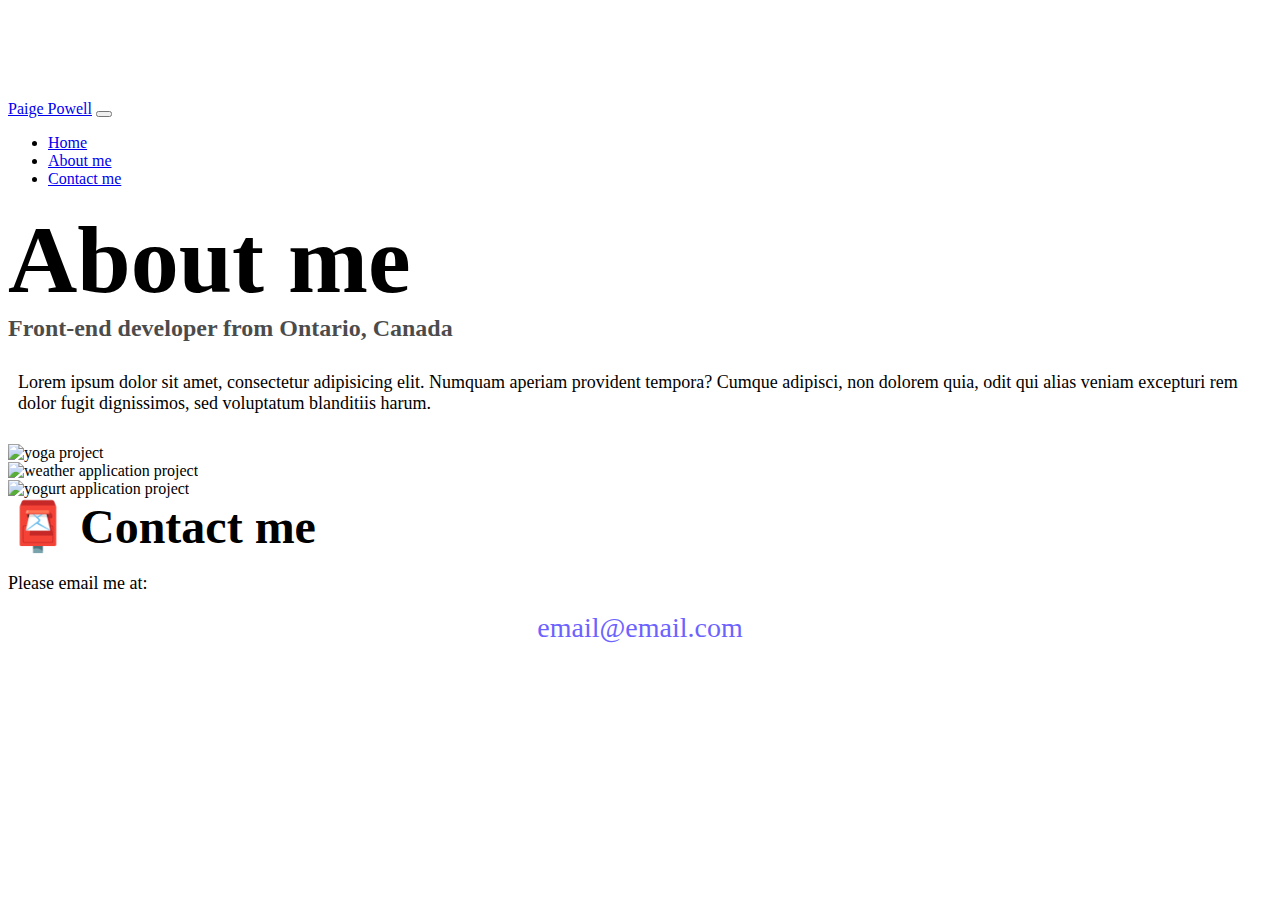
==== about.html @ b82e0881 "created a sample webpage for shecodes project with SEO tools" ====
<!DOCTYPE html>
<html lang="en">
  <head>
    <meta charset="UTF-8" />
    <meta http-equiv="X-UA-Compatible" content="IE=edge" />
    <meta name="viewport" content="width=device-width, initial-scale=1.0" />
    <title>Contact Paige Powell | Front-End Developer</title>
    <meta
      name="description"
      content="Contact Paige Powell to collaborate on web development projects"
    />

    <link
      href="https://cdn.jsdelivr.net/npm/bootstrap@5.2.3/dist/css/bootstrap.min.css"
      rel="stylesheet"
      integrity="sha384-rbsA2VBKQhggwzxH7pPCaAqO46MgnOM80zW1RWuH61DGLwZJEdK2Kadq2F9CUG65"
      crossorigin="anonymous"
    />
    <link rel="stylesheet" href="style.css" />
  </head>
  <body>
    <nav class="navbar navbar-expand-lg navbar-light bg-light fixed-top">
      <div class="container">
        <a class="navbar-brand" href="index.html" title="home">Paige Powell</a>
        <button
          class="navbar-toggler"
          type="button"
          data-bs-toggle="collapse"
          data-bs-target="#navbarNav"
          aria-controls="navbarNav"
          aria-expanded="false"
          aria-label="Toggle navigation"
        >
          <span class="navbar-toggler-icon"></span>
        </button>
        <div class="collapse navbar-collapse" id="navbarNav">
          <ul class="navbar-nav">
            <li class="nav-item">
              <a
                class="nav-link active"
                aria-current="page"
                href="index.html"
                title="home"
                >Home</a
              >
            </li>
            <li class="nav-item">
              <a class="nav-link" href="about.html" title="About me"
                >About me</a
              >
            </li>
            <li class="nav-item">
              <a class="nav-link" href="about.html#contact" title="Contact me"
                >Contact me</a
              >
            </li>
          </ul>
        </div>
      </div>
    </nav>

    <h1 class="text-center">About me</h1>
    <h2 class="text-center">Front-end developer from Ontario, Canada</h2>

    <div class="about-paragraphs text-center">
      <p>
        Lorem ipsum dolor sit amet, consectetur adipisicing elit. Numquam
        aperiam provident tempora? Cumque adipisci, non dolorem quia, odit qui
        alias veniam excepturi rem dolor fugit dignissimos, sed voluptatum
        blanditiis harum.
      </p>
    </div>

    <div class="container">
      <div class="row">
        <div class="col-sm-4">
          <img
            src="https://31ukq.codesandbox.io/images/yoga.png"
            alt="yoga project"
            class="img-fluid p-2 shadow rounded"
          />
        </div>
        <div class="col-sm-4">
          <img
            src="https://31ukq.codesandbox.io/images/weather.png"
            alt="weather application project"
            class="img-fluid p-2 shadow rounded"
          />
        </div>
        <div class="col-sm-4">
          <img
            src="https://31ukq.codesandbox.io/images/yogurt.png"
            alt="yogurt application project"
            class="img-fluid p-2 shadow rounded"
          />
        </div>
      </div>
    </div>

    <div id="contact" class="mt-5">
      <h3 class="text-center">📮 Contact me</h3>
      <p class="text-center">Please email me at:</p>
      <a
        href="mailto:email@email.com"
        title="email@email.com"
        class="email-link"
        >email@email.com</a
      >
    </div>

    <div class="container"></div>
    <script
      src="https://cdn.jsdelivr.net/npm/bootstrap@5.2.3/dist/js/bootstrap.bundle.min.js"
      integrity="sha384-kenU1KFdBIe4zVF0s0G1M5b4hcpxyD9F7jL+jjXkk+Q2h455rYXK/7HAuoJl+0I4"
      crossorigin="anonymous"
    ></script>
  </body>
</html>
---- style.css ----
:root {
  --primary-color: #6c63ff;
  --secondary-color: #f5f2fe;
  --box-shadow: 0 5px 10px rgba(0, 0, 0, 0.3);
}

body {
  margin-top: 100px;
}

h1 {
  font-size: 96px;
}

h2 {
  font-size: 24px;
  opacity: 0.7;
}

h3 {
  font-size: 48px;
}

h1,
h2,
h3 {
  margin: 0;
}

p {
  font-size: 18px;
}

.primary-link {
  border-radius: 4px;
  padding: 20px 15px;
  text-decoration: none;
  text-transform: capitalize;
  background: var(--primary-color);
  box-shadow: var(--box-shadow);
  color: white;
}

.navigation-links {
  display: flex;
  margin-top: 40px;
  justify-content: center;
}

.navigation-links a {
  margin: 20px;
  border-radius: 4px;
  padding: 20px 15px;
  text-decoration: none;
  text-transform: capitalize;
}

.contact-link {
  background: var(--primary-color);
  box-shadow: var(--box-shadow);
  color: white;
}

.about-link {
  color: var(--primary-color);
  border: 1px solid var(--primary-color);
}

.homepage-link {
  color: var(--primary-color);
  text-align: center;
  display: block;
}

.about-paragraphs {
  margin: 30px 0;
}

.about-paragraphs p {
  margin: 10px;
}

.email-link {
  display: flex;
  justify-content: center;
  color: var(--primary-color);
  font-size: 28px;
  text-decoration: none;
}

@media (max-width: 700px) {
  h1 {
    font-size: 42px;
  }

  h2 {
    font-size: 20px;
  }

  h3 {
    font-size: 28px;
    text-align: center;
  }

  p {
    font-size: 16px;
  }

  .primary-link {
    display: flex;
    justify-content: center;
    margin-left: 30%;
    margin-right: 30%;
  }

  .email-link {
    font-size: 18px;
  }

  .introHello {
    display: none;
  }

  .projectPhoto {
    display: none;
  }
}
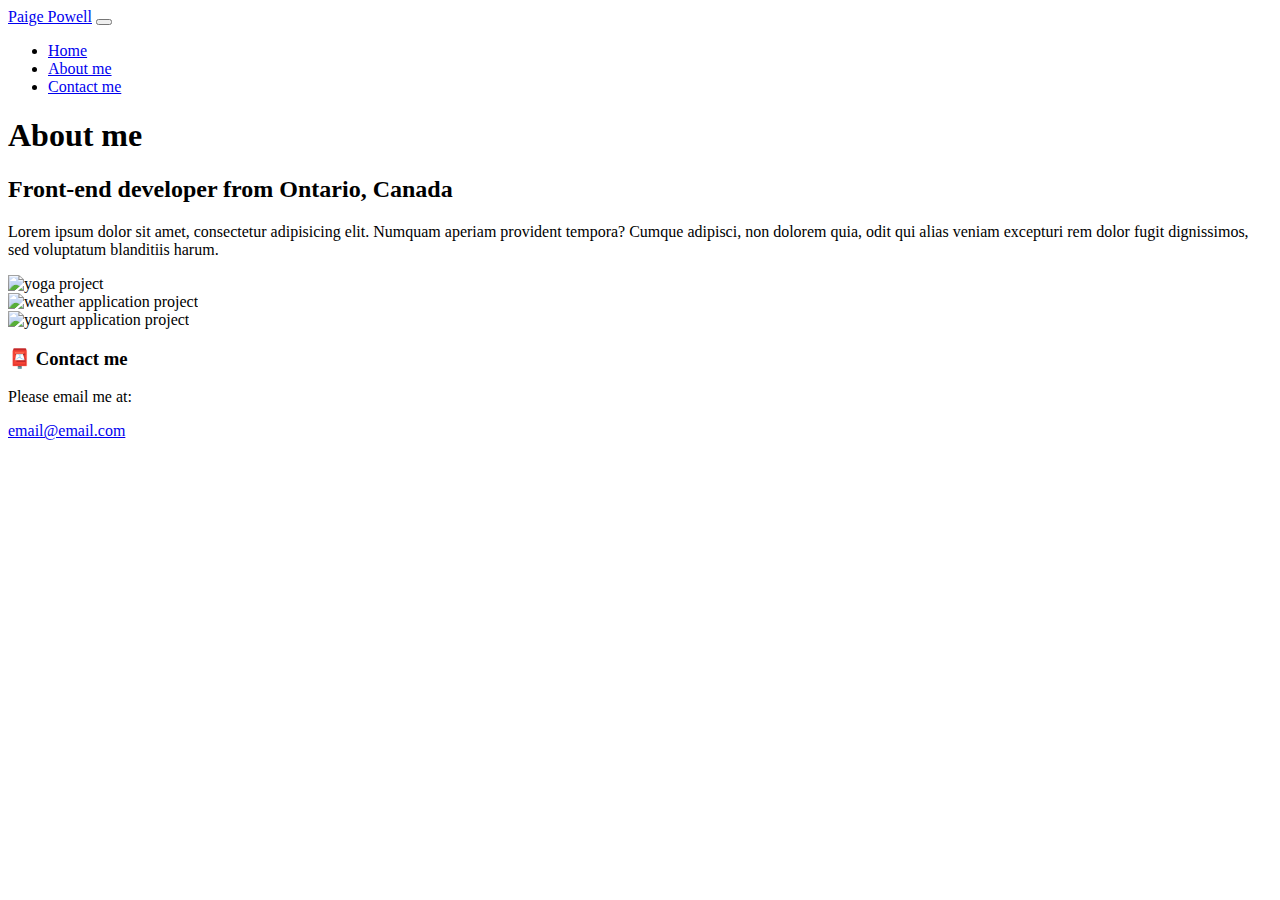
==== commit 5ddc3eb2: "edited links" ====
--- a/about.html
+++ b/about.html
@@ -4,10 +4,10 @@
     <meta charset="UTF-8" />
     <meta http-equiv="X-UA-Compatible" content="IE=edge" />
     <meta name="viewport" content="width=device-width, initial-scale=1.0" />
-    <title>Contact Paige Powell | Front-End Developer</title>
+    <title>About me - Paige Powell</title>
     <meta
       name="description"
-      content="Contact Paige Powell to collaborate on web development projects"
+      content="About Paige Powell, a front-end developer based in Canada."
     />
 
     <link
@@ -16,12 +16,17 @@
       integrity="sha384-rbsA2VBKQhggwzxH7pPCaAqO46MgnOM80zW1RWuH61DGLwZJEdK2Kadq2F9CUG65"
       crossorigin="anonymous"
     />
-    <link rel="stylesheet" href="style.css" />
+    <link rel="stylesheet" href="/sample-frontenddeveloper-webpage/style.css" />
   </head>
   <body>
     <nav class="navbar navbar-expand-lg navbar-light bg-light fixed-top">
       <div class="container">
-        <a class="navbar-brand" href="index.html" title="home">Paige Powell</a>
+        <a
+          class="navbar-brand"
+          href="/sample-frontenddeveloper-webpage//index.html"
+          title="home"
+          >Paige Powell</a
+        >
         <button
           class="navbar-toggler"
           type="button"
@@ -39,18 +44,24 @@
               <a
                 class="nav-link active"
                 aria-current="page"
-                href="index.html"
+                href="/sample-frontenddeveloper-webpage//index.html"
                 title="home"
                 >Home</a
               >
             </li>
             <li class="nav-item">
-              <a class="nav-link" href="about.html" title="About me"
+              <a
+                class="nav-link"
+                href="/sample-frontenddeveloper-webpage//about.html"
+                title="About me"
                 >About me</a
               >
             </li>
             <li class="nav-item">
-              <a class="nav-link" href="about.html#contact" title="Contact me"
+              <a
+                class="nav-link"
+                href="/sample-frontenddeveloper-webpage//about.html#contact"
+                title="Contact me"
                 >Contact me</a
               >
             </li>
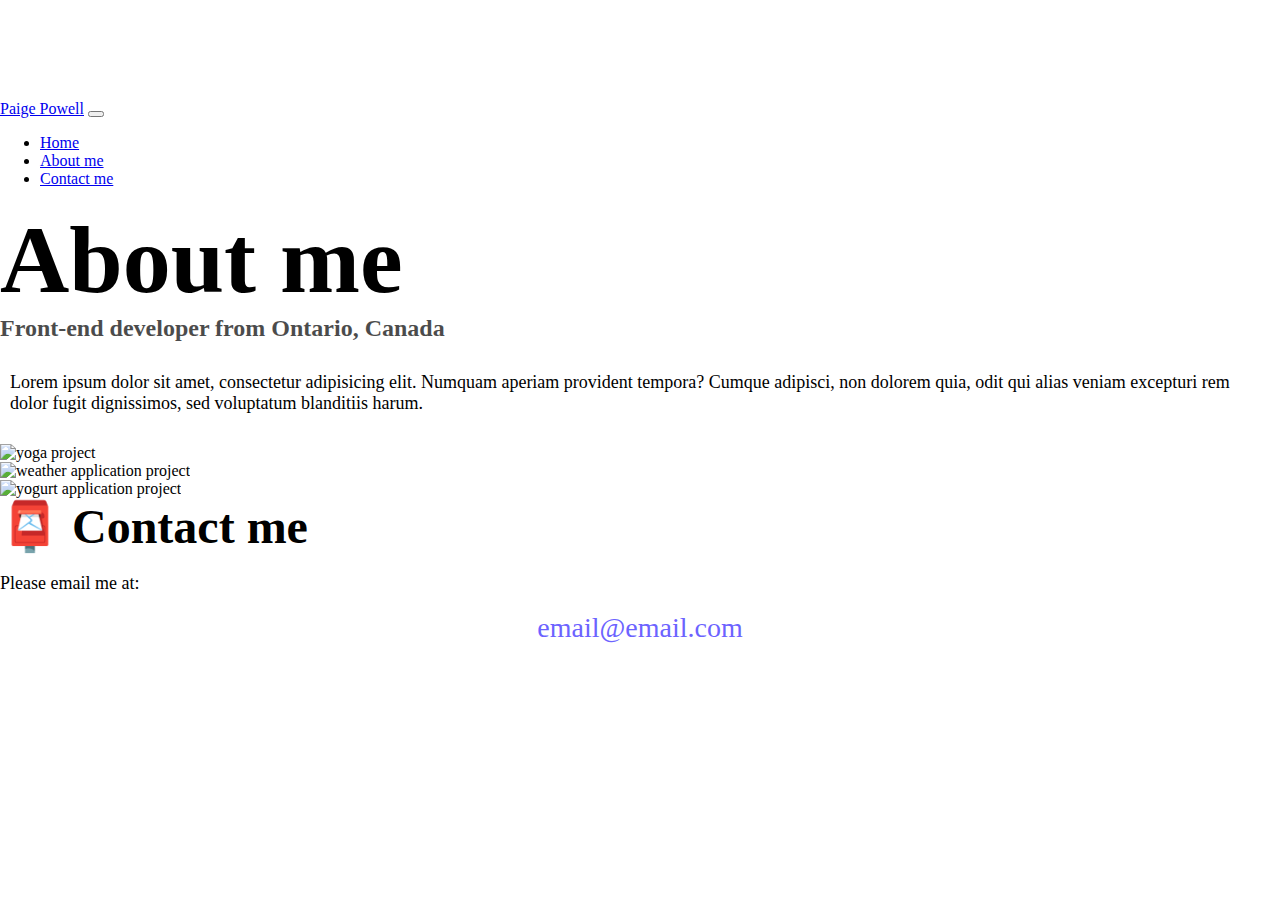
==== commit f2ca7f06: "styling changes" ====
--- a/about.html
+++ b/about.html
@@ -16,17 +16,12 @@
       integrity="sha384-rbsA2VBKQhggwzxH7pPCaAqO46MgnOM80zW1RWuH61DGLwZJEdK2Kadq2F9CUG65"
       crossorigin="anonymous"
     />
-    <link rel="stylesheet" href="/sample-frontenddeveloper-webpage/style.css" />
+    <link rel="stylesheet" href="style.css" />
   </head>
   <body>
     <nav class="navbar navbar-expand-lg navbar-light bg-light fixed-top">
       <div class="container">
-        <a
-          class="navbar-brand"
-          href="/sample-frontenddeveloper-webpage//index.html"
-          title="home"
-          >Paige Powell</a
-        >
+        <a class="navbar-brand" href="index.html" title="home">Paige Powell</a>
         <button
           class="navbar-toggler"
           type="button"
@@ -44,24 +39,18 @@
               <a
                 class="nav-link active"
                 aria-current="page"
-                href="/sample-frontenddeveloper-webpage//index.html"
+                href="index.html"
                 title="home"
                 >Home</a
               >
             </li>
             <li class="nav-item">
-              <a
-                class="nav-link"
-                href="/sample-frontenddeveloper-webpage//about.html"
-                title="About me"
+              <a class="nav-link" href="about.html" title="About me"
                 >About me</a
               >
             </li>
             <li class="nav-item">
-              <a
-                class="nav-link"
-                href="/sample-frontenddeveloper-webpage//about.html#contact"
-                title="Contact me"
+              <a class="nav-link" href="about.html#contact" title="Contact me"
                 >Contact me</a
               >
             </li>
--- a/style.css
+++ b/style.css
@@ -0,0 +1,132 @@
+:root {
+  --primary-color: #6c63ff;
+  --secondary-color: #f5f2fe;
+  --box-shadow: 0 5px 10px rgba(0, 0, 0, 0.3);
+}
+
+body {
+  margin: 100px 0;
+}
+
+h1 {
+  font-size: 96px;
+}
+
+h2 {
+  font-size: 24px;
+  opacity: 0.7;
+}
+
+h3 {
+  font-size: 48px;
+}
+
+h1,
+h2,
+h3 {
+  margin: 0;
+}
+
+p {
+  font-size: 18px;
+}
+
+.primary-link {
+  border-radius: 4px;
+  padding: 20px 15px;
+  text-decoration: none;
+  text-transform: capitalize;
+  background: var(--primary-color);
+  box-shadow: var(--box-shadow);
+  color: white;
+}
+
+.primary-link:hover {
+  color: white;
+}
+
+.navigation-links {
+  display: flex;
+  margin-top: 40px;
+  justify-content: center;
+}
+
+.navigation-links a {
+  margin: 20px;
+  border-radius: 4px;
+  padding: 20px 15px;
+  text-decoration: none;
+  text-transform: capitalize;
+}
+
+.contact-link {
+  background: var(--primary-color);
+  box-shadow: var(--box-shadow);
+  color: white;
+}
+
+.about-link {
+  color: var(--primary-color);
+  border: 1px solid var(--primary-color);
+}
+
+.homepage-link {
+  color: var(--primary-color);
+  text-align: center;
+  display: block;
+}
+
+.about-paragraphs {
+  margin: 30px 0;
+}
+
+.about-paragraphs p {
+  margin: 10px;
+}
+
+.email-link {
+  display: flex;
+  justify-content: center;
+  color: var(--primary-color);
+  font-size: 28px;
+  text-decoration: none;
+}
+
+@media (max-width: 700px) {
+  h1 {
+    font-size: 42px;
+    line-height: 1.5;
+  }
+
+  h2 {
+    font-size: 20px;
+  }
+
+  h3 {
+    font-size: 28px;
+    text-align: center;
+  }
+
+  p {
+    font-size: 16px;
+    text-align: center;
+  }
+
+  .primary-link {
+    display: block;
+    text-align: center;
+    margin: 0 20px;
+  }
+
+  .email-link {
+    font-size: 18px;
+  }
+
+  .introHello {
+    display: none;
+  }
+
+  .projectPhoto {
+    display: none;
+  }
+}
